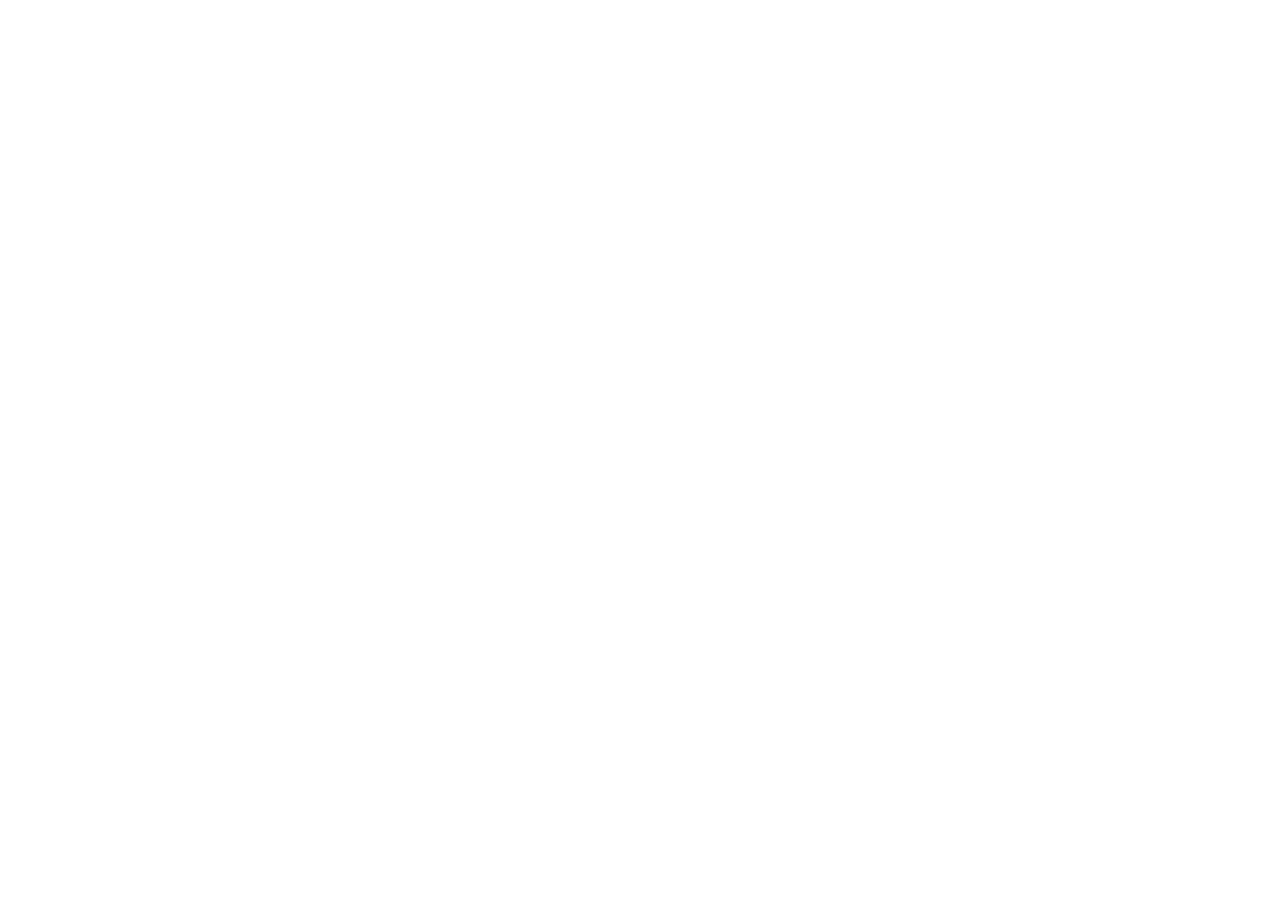
==== index.html @ 05e8ba02 "jQuery Selectors" ====
<!DOCTYPE html>
<html lang="en">
  <head>
    <meta charset="UTF-8" />
    <meta name="viewport" content="width=device-width, initial-scale=1.0" />
    <title>jQuery | Traversy</title>
  </head>
  <body></body>
</html>
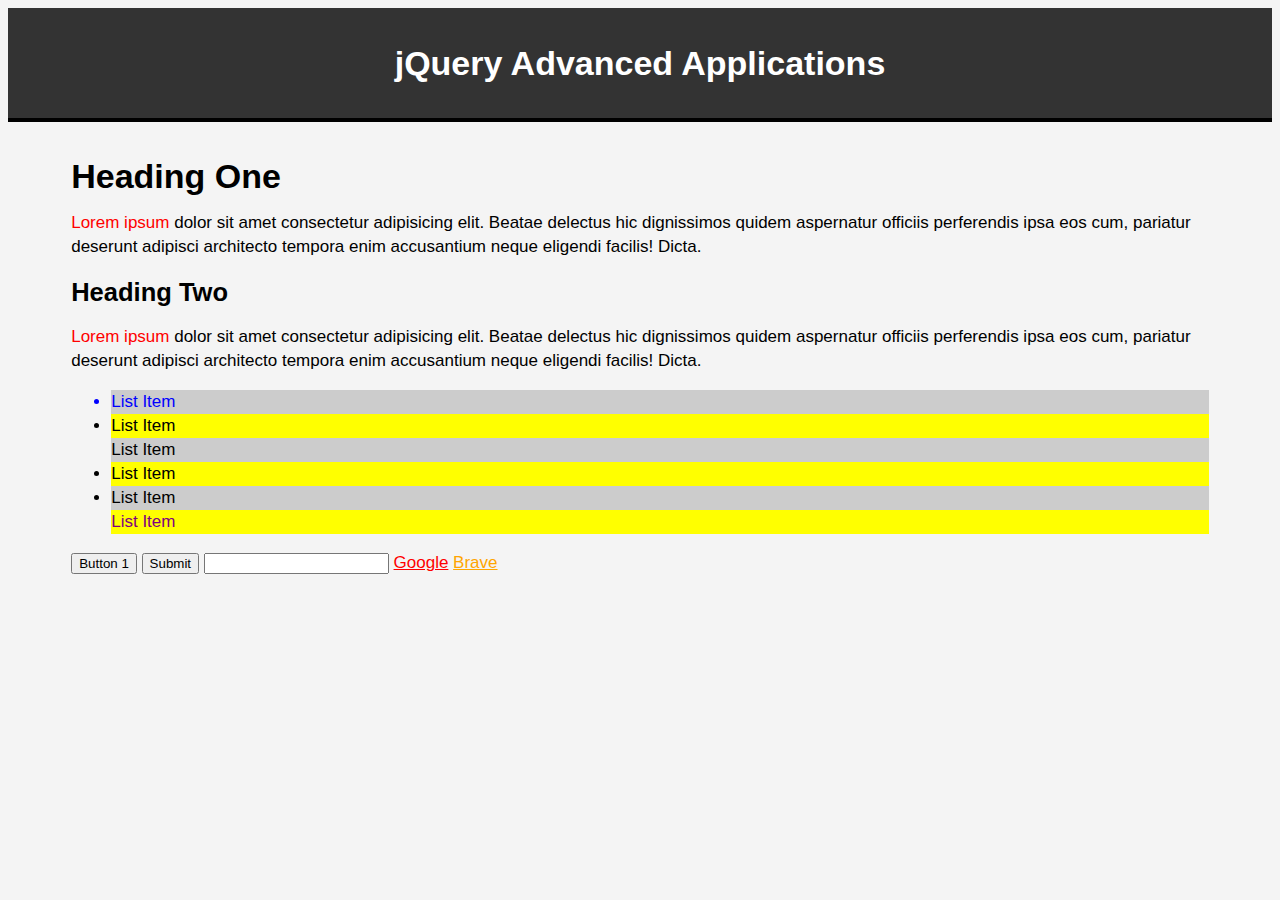
==== commit 0fa45b38: "jQuery Selectors" ====
--- a/index.html
+++ b/index.html
@@ -1,9 +1,53 @@
+<!-- jQuery Projects with Traversy https://www.youtube.com/watch?v=3nrLc_JOF7k-->
+<!-- jQuery Crash Course [1] - Intro & Selectors -->
 <!DOCTYPE html>
 <html lang="en">
   <head>
     <meta charset="UTF-8" />
     <meta name="viewport" content="width=device-width, initial-scale=1.0" />
     <title>jQuery | Traversy</title>
+
+    <!-- CDN for jQuery -->
+    <script src="https://code.jquery.com/jquery-3.4.1.min.js"></script>
+    <link rel="stylesheet" href="style.css" />
   </head>
-  <body></body>
+  <body>
+    <header>
+      <h1>jQuery Advanced Applications</h1>
+    </header>
+    <div id="container">
+      <h1 id="heading1">Heading One</h1>
+      <p id="para1">
+        <span>Lorem ipsum</span> dolor sit amet consectetur adipisicing elit.
+        Beatae delectus hic dignissimos quidem aspernatur officiis perferendis
+        ipsa eos cum, pariatur deserunt adipisci architecto tempora enim
+        accusantium neque eligendi facilis! Dicta.
+      </p>
+      <h2 class="heading2">Heading Two</h2>
+      <p class="para2">
+        <span>Lorem ipsum</span> dolor sit amet consectetur adipisicing elit.
+        Beatae delectus hic dignissimos quidem aspernatur officiis perferendis
+        ipsa eos cum, pariatur deserunt adipisci architecto tempora enim
+        accusantium neque eligendi facilis! Dicta.
+      </p>
+      <ul id="list">
+        <li>List Item</li>
+        <li>List Item</li>
+        <li>List Item</li>
+        <li>List Item</li>
+        <li>List Item</li>
+        <li>List Item</li>
+      </ul>
+
+      <input type="button" value="Button 1" />
+      <input type="submit" value="Submit" />
+      <input type="text" />
+
+      <!-- ATTRIBUTES AS SELECTORS -->
+      <a href="https://google.com">Google</a>
+      <a href="https://brave.com">Brave</a>
+    </div>
+
+    <script src="main.js"></script>
+  </body>
 </html>
--- a/style.css
+++ b/style.css
@@ -0,0 +1,20 @@
+body {
+  font-size: 17px;
+  font-family: arial;
+  background-color: #f4f4f4;
+  line-height: 1.5rem;
+}
+
+header {
+  background-color: #333;
+  color: #fff;
+  padding: 20px;
+  text-align: center;
+  border-bottom: 4px #000 solid;
+  margin-bottom: 10px;
+}
+#container {
+  width: 90%;
+  margin: auto;
+  padding: 10px;
+}
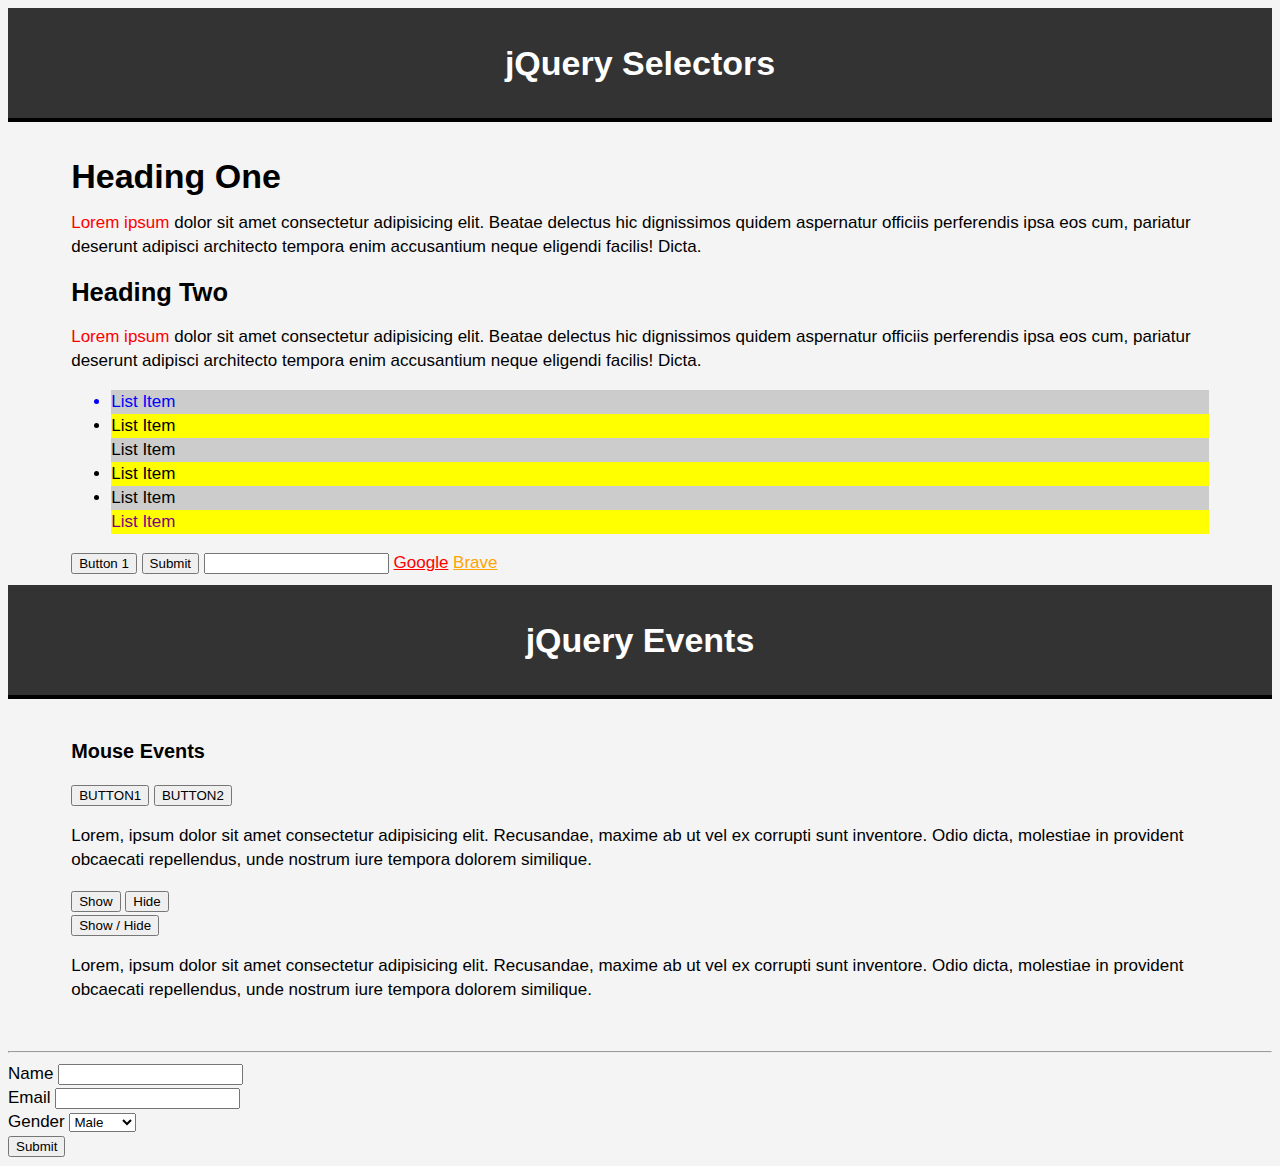
==== commit e13418db: "jQuery EVENTS" ====
--- a/index.html
+++ b/index.html
@@ -7,13 +7,14 @@
     <meta name="viewport" content="width=device-width, initial-scale=1.0" />
     <title>jQuery | Traversy</title>
 
+    <link rel="stylesheet" href="style.css" />
+
     <!-- CDN for jQuery -->
     <script src="https://code.jquery.com/jquery-3.4.1.min.js"></script>
-    <link rel="stylesheet" href="style.css" />
   </head>
   <body>
     <header>
-      <h1>jQuery Advanced Applications</h1>
+      <h1>jQuery Selectors</h1>
     </header>
     <div id="container">
       <h1 id="heading1">Heading One</h1>
@@ -48,6 +49,56 @@
       <a href="https://brave.com">Brave</a>
     </div>
 
+    <header>
+      <h1>jQuery Events</h1>
+    </header>
+    <div class="container">
+      <h3>Mouse Events</h3>
+      <button id="btn1">BUTTON1</button>
+      <button id="btn2">BUTTON2</button>
+
+      <!-- Show Hide Methods -->
+      <p class="para3">
+        Lorem, ipsum dolor sit amet consectetur adipisicing elit. Recusandae,
+        maxime ab ut vel ex corrupti sunt inventore. Odio dicta, molestiae in
+        provident obcaecati repellendus, unde nostrum iure tempora dolorem
+        similique.
+      </p>
+      <div>
+        <button id="btnShow">Show</button>
+        <button id="btnHide">Hide</button>
+      </div>
+
+      <!-- Toggle Show/Hide Method -->
+      <div>
+        <button id="btnToggle">Show / Hide</button>
+      </div>
+      <p class="para4">
+        Lorem, ipsum dolor sit amet consectetur adipisicing elit. Recusandae,
+        maxime ab ut vel ex corrupti sunt inventore. Odio dicta, molestiae in
+        provident obcaecati repellendus, unde nostrum iure tempora dolorem
+        similique.
+      </p>
+    </div>
+    <h1 id="coords"></h1>
+
+    <hr />
+    <form action="" id="form">
+      <label for="">Name</label>
+      <input type="text" id="name" name="name" />
+      <br />
+      <label for="">Email</label>
+      <input type="email" id="email" name="email" />
+      <br />
+      <label for="">Gender</label>
+      <select name="gender" id="gender">
+        <option value="male">Male</option>
+        <option value="female">Female</option>
+      </select>
+      <br />
+      <input type="submit" value="Submit" />
+    </form>
+
     <script src="main.js"></script>
   </body>
 </html>
--- a/style.css
+++ b/style.css
@@ -13,7 +13,8 @@
   border-bottom: 4px #000 solid;
   margin-bottom: 10px;
 }
-#container {
+#container,
+.container {
   width: 90%;
   margin: auto;
   padding: 10px;
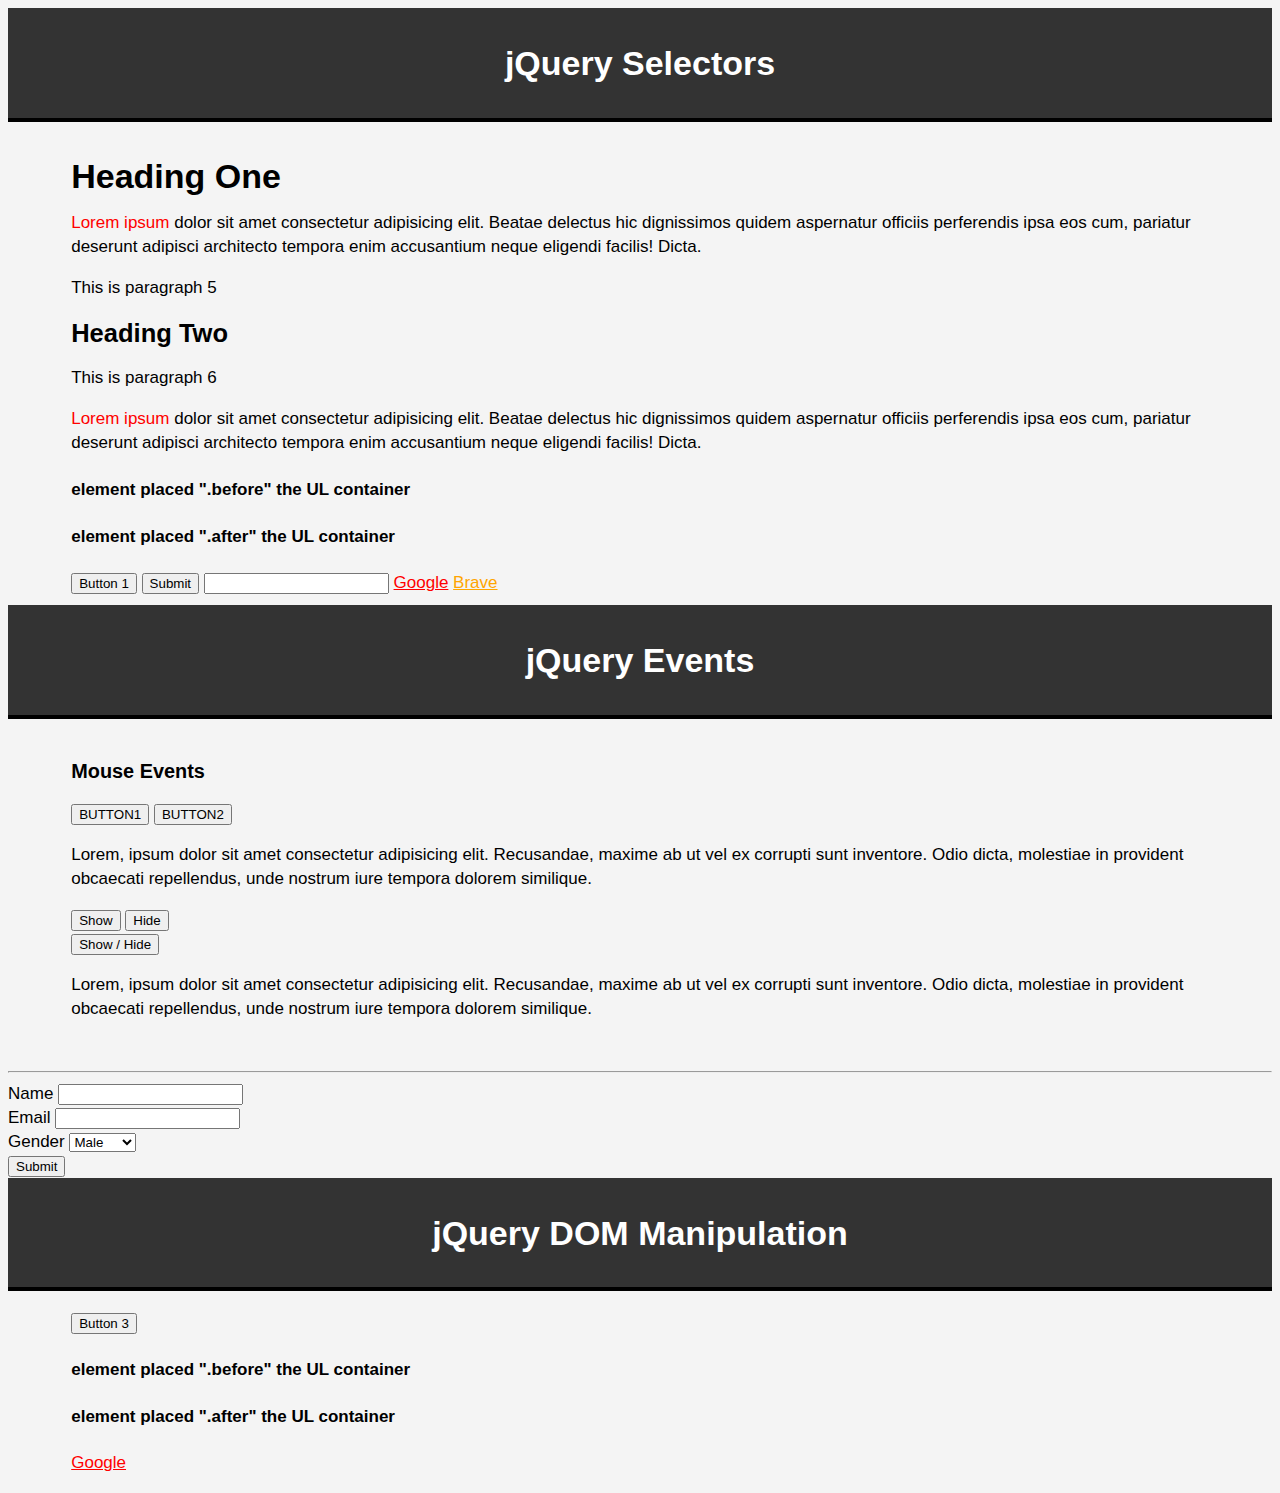
==== commit f3ef0b8d: "jQuery DOM Manipulation" ====
--- a/index.html
+++ b/index.html
@@ -31,6 +31,7 @@
         ipsa eos cum, pariatur deserunt adipisci architecto tempora enim
         accusantium neque eligendi facilis! Dicta.
       </p>
+
       <ul id="list">
         <li>List Item</li>
         <li>List Item</li>
@@ -99,6 +100,26 @@
       <input type="submit" value="Submit" />
     </form>
 
+    <!--  -->
+    <header>
+      <h1>jQuery DOM Manipulation</h1>
+    </header>
+    <div class="container">
+      <button id="btn3">Button 3</button>
+      <p class="para5">This is paragraph 5</p>
+      <p class="para6">This is paragraph 6</p>
+      <div id="mtDiv">
+        <ul>
+          <li>List Item 1</li>
+          <li>List Item 2</li>
+          <li>List Item 3</li>
+          <li>List Item 4</li>
+        </ul>
+
+        <a href="https://google.com">Google</a>
+      </div>
+    </div>
+
     <script src="main.js"></script>
   </body>
 </html>
--- a/style.css
+++ b/style.css
@@ -19,3 +19,9 @@
   margin: auto;
   padding: 10px;
 }
+
+.mtClass {
+  color: white;
+  background: purple;
+  padding-left: 1rem;
+}
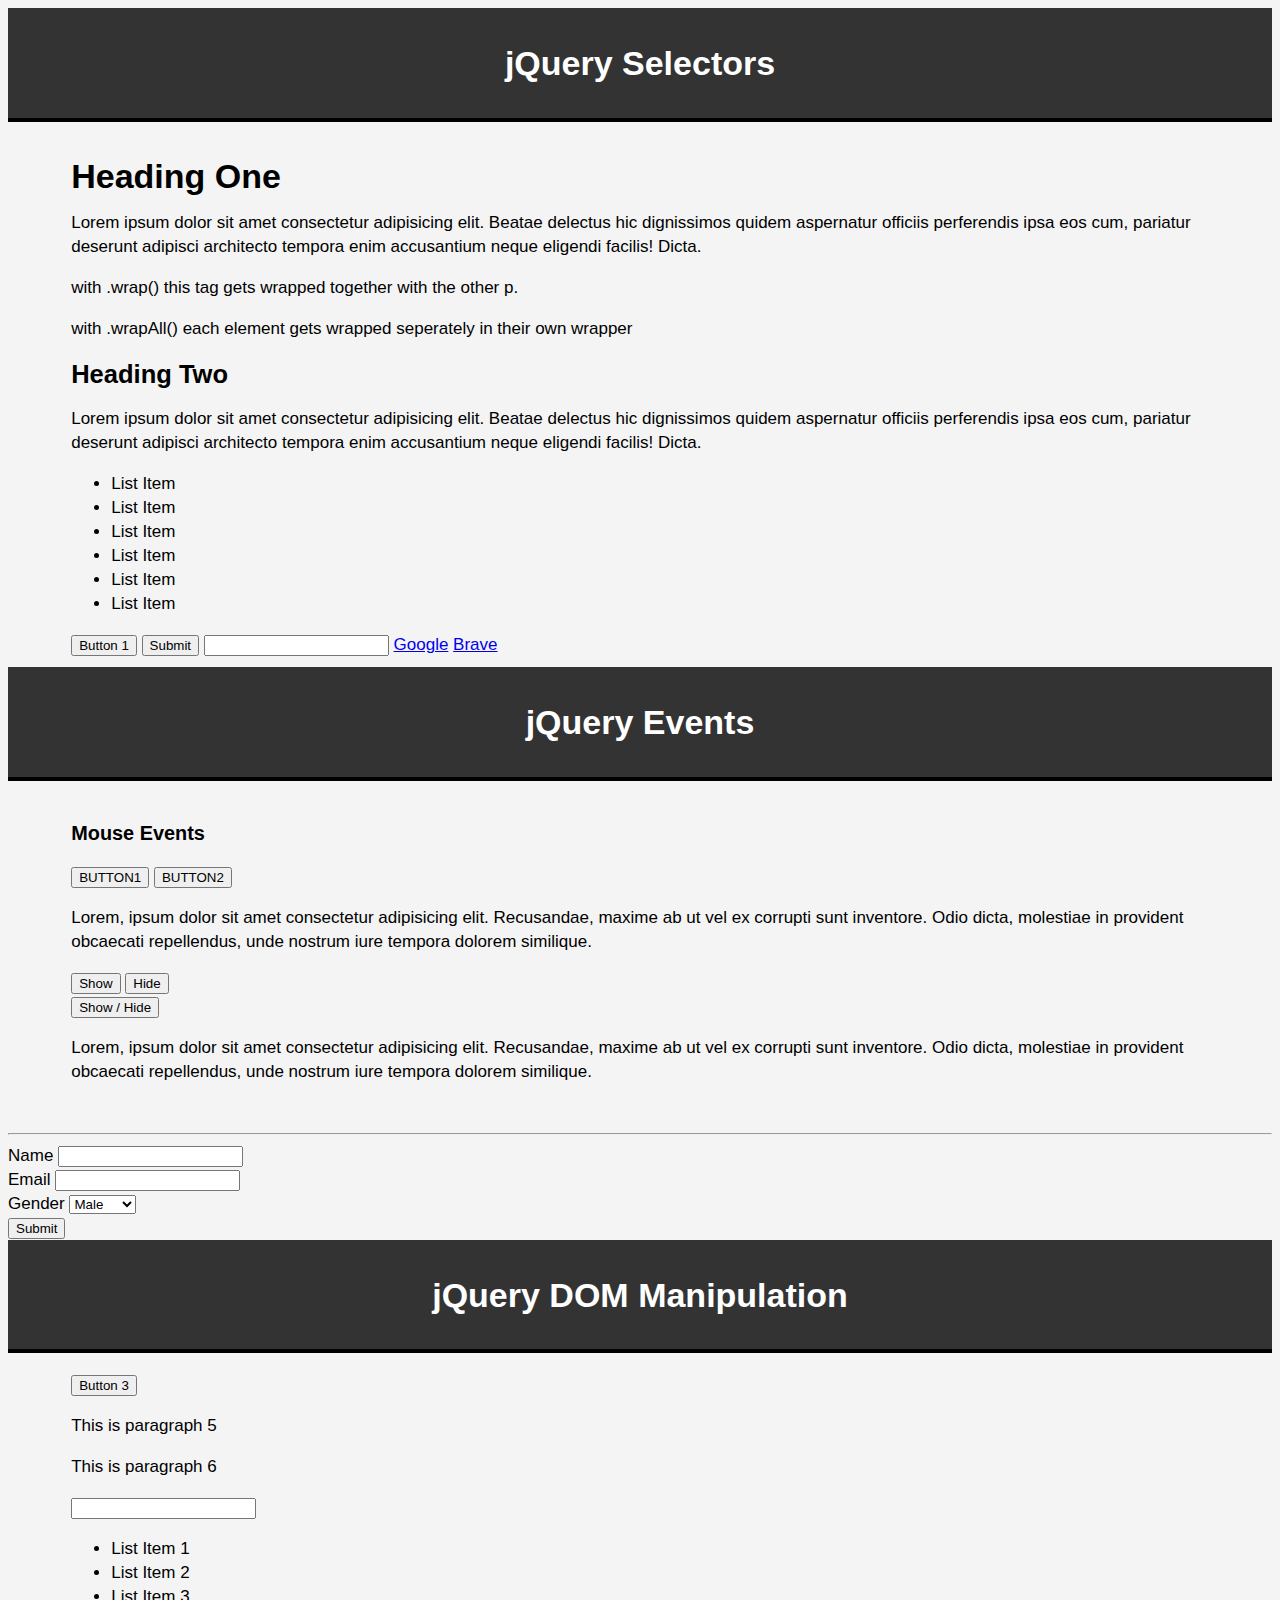
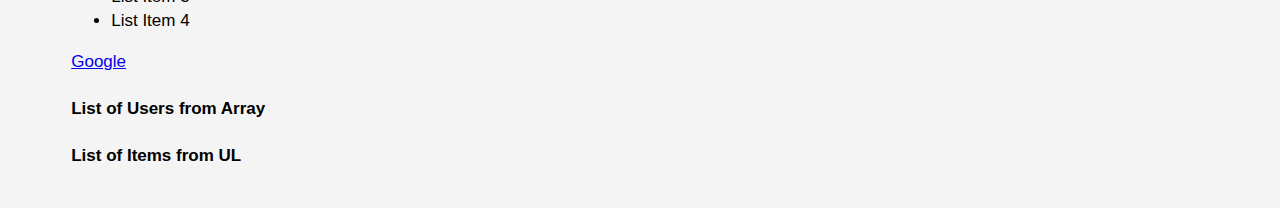
==== commit b137eafc: "jQuery DOM Manipulation" ====
--- a/index.html
+++ b/index.html
@@ -8,9 +8,6 @@
     <title>jQuery | Traversy</title>
 
     <link rel="stylesheet" href="style.css" />
-
-    <!-- CDN for jQuery -->
-    <script src="https://code.jquery.com/jquery-3.4.1.min.js"></script>
   </head>
   <body>
     <header>
@@ -23,6 +20,11 @@
         Beatae delectus hic dignissimos quidem aspernatur officiis perferendis
         ipsa eos cum, pariatur deserunt adipisci architecto tempora enim
         accusantium neque eligendi facilis! Dicta.
+      </p>
+      <p>with .wrap() this tag gets wrapped together with the other p.</p>
+      <p>
+        with .wrapAll() each element gets wrapped seperately in their own
+        wrapper
       </p>
       <h2 class="heading2">Heading Two</h2>
       <p class="para2">
@@ -109,7 +111,8 @@
       <p class="para5">This is paragraph 5</p>
       <p class="para6">This is paragraph 6</p>
       <div id="mtDiv">
-        <ul>
+        <input type="text" id="newItem" />
+        <ul id="list">
           <li>List Item 1</li>
           <li>List Item 2</li>
           <li>List Item 3</li>
@@ -117,8 +120,19 @@
         </ul>
 
         <a href="https://google.com">Google</a>
+
+        <h4>List of Users from Array</h4>
+        <ul id="users"></ul>
+        <h4>List of Items from UL</h4>
+        <ul id="listItems"></ul>
       </div>
     </div>
+
+    <script
+      src="https://code.jquery.com/jquery-3.4.1.js"
+      integrity="sha256-WpOohJOqMqqyKL9FccASB9O0KwACQJpFTUBLTYOVvVU="
+      crossorigin="anonymous"
+    ></script>
 
     <script src="main.js"></script>
   </body>
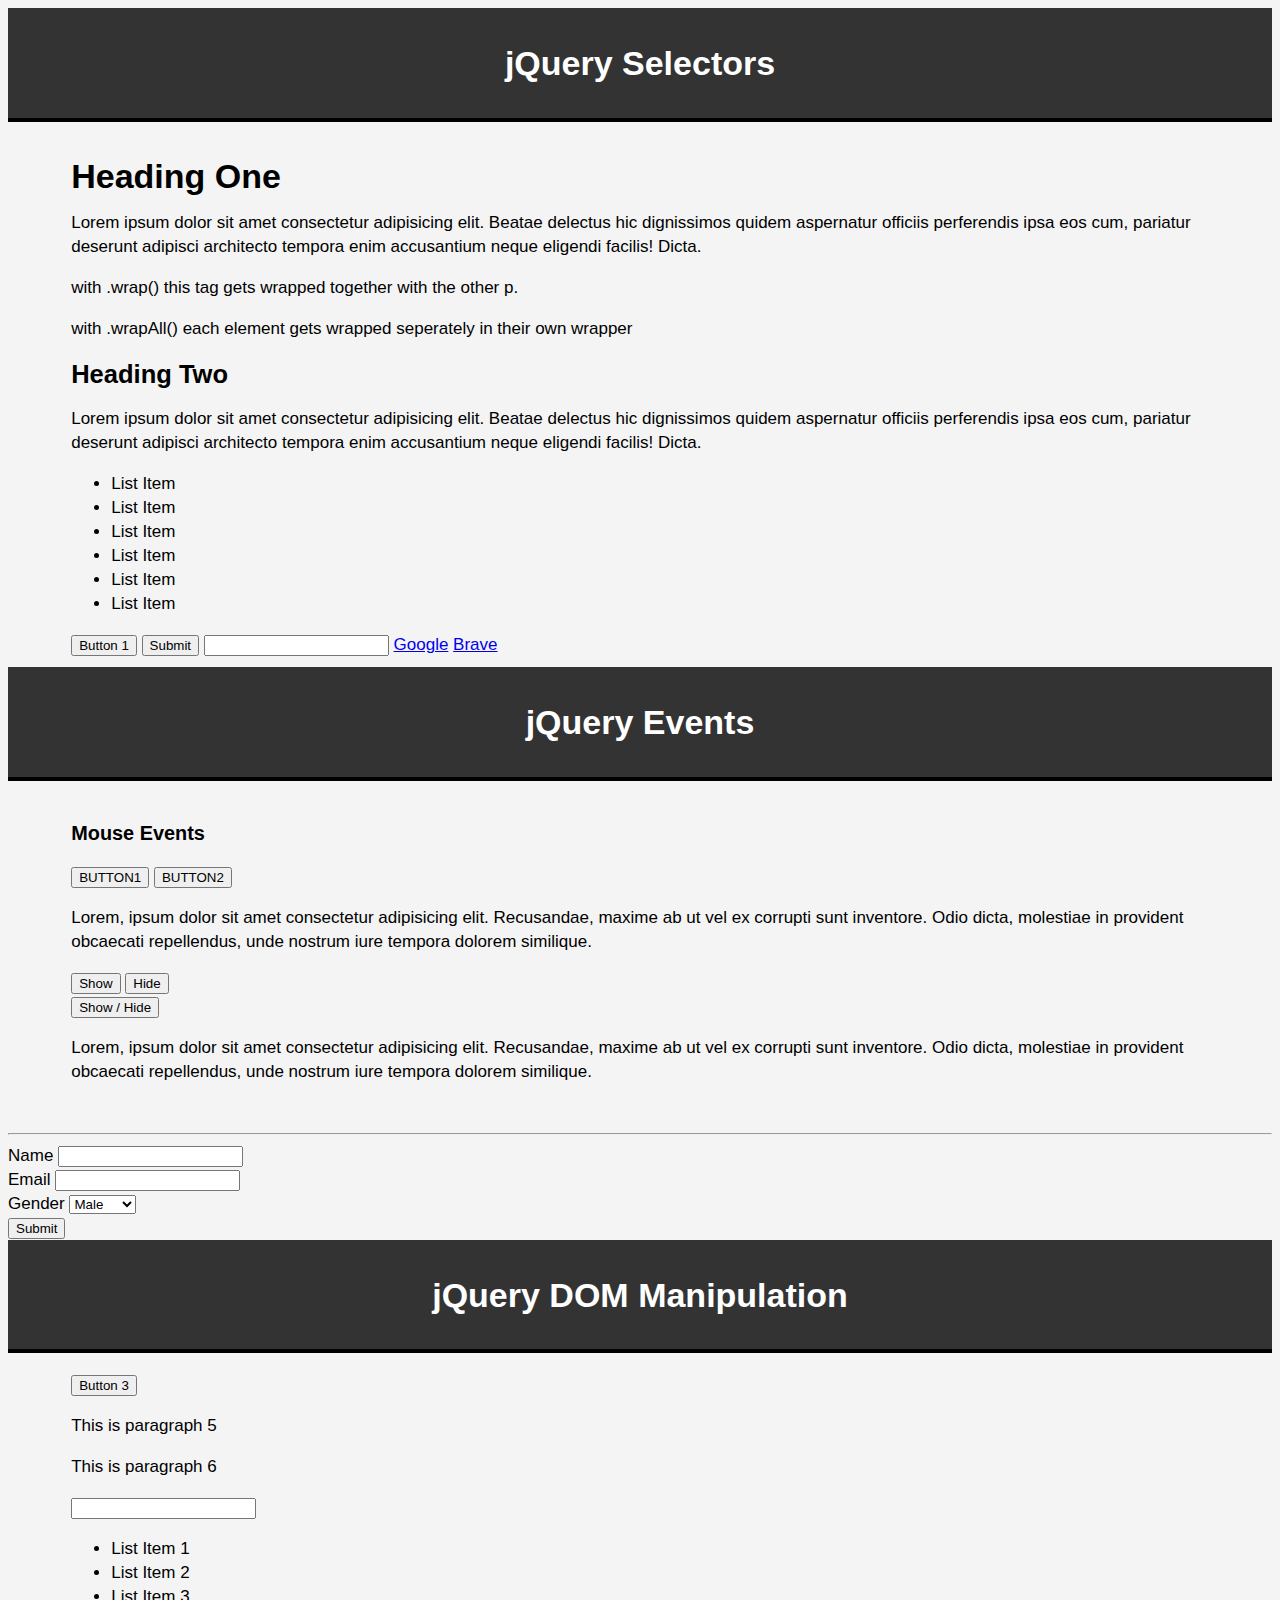
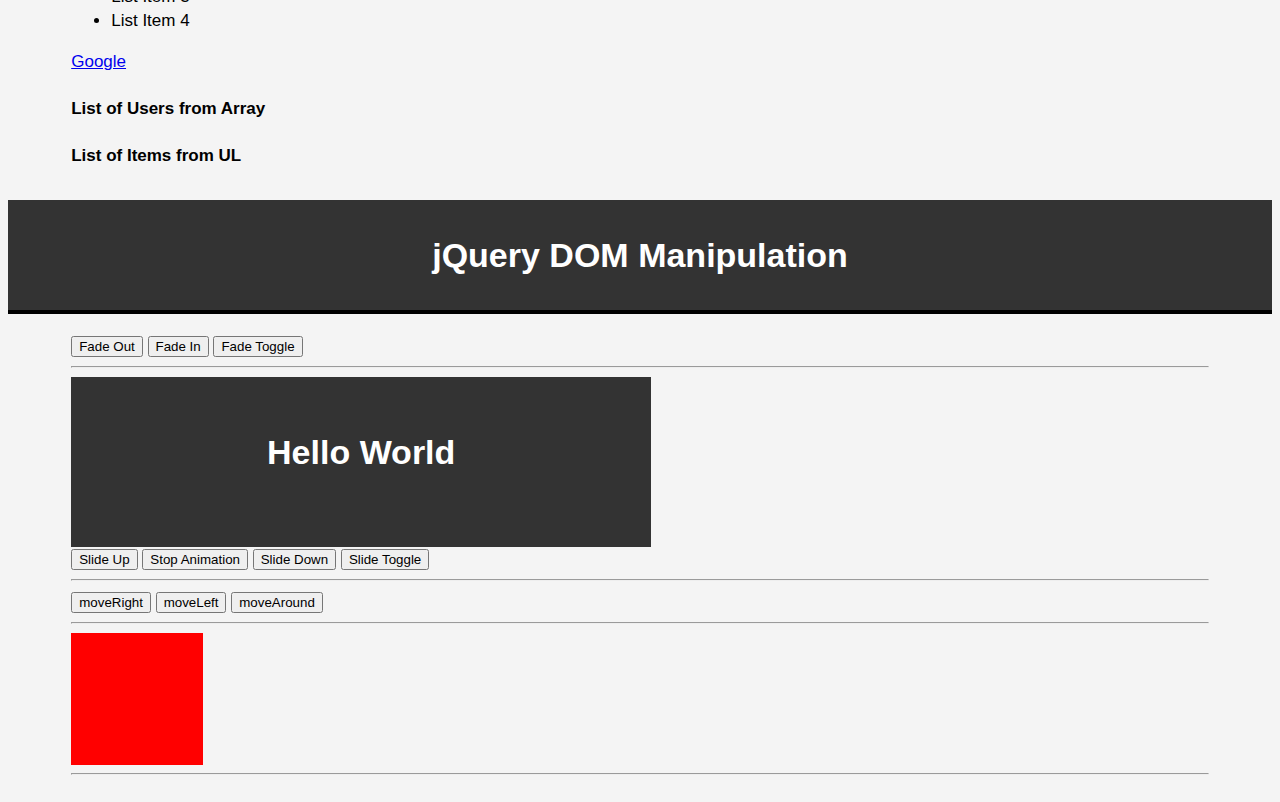
==== commit 74f1c132: "added jquery Effects and Animations" ====
--- a/index.html
+++ b/index.html
@@ -102,7 +102,7 @@
       <input type="submit" value="Submit" />
     </form>
 
-    <!--  -->
+    <!-- DOM Manipulation -->
     <header>
       <h1>jQuery DOM Manipulation</h1>
     </header>
@@ -128,6 +128,34 @@
       </div>
     </div>
 
+    <!-- Effects & Animations -->
+    <header>
+      <h1>jQuery DOM Manipulation</h1>
+    </header>
+    <div class="container">
+      <button id="btnFadeOut">Fade Out</button>
+      <button id="btnFadeIn">Fade In</button>
+      <button id="btnFadeTog">Fade Toggle</button>
+
+      <hr />
+      <div id="box"><h1>Hello World</h1></div>
+
+      <button id="btnSlideUp">Slide Up</button>
+      <button id="btnStop">Stop Animation</button>
+      <button id="btnSlideDown">Slide Down</button>
+
+      <button id="btnSlideTog">Slide Toggle</button>
+
+      <hr />
+      <button id="btnMoveRight">moveRight</button>
+      <button id="btnMoveLeft">moveLeft</button>
+      <button id="btnMoveAround">moveAround</button>
+      <hr />
+      <div id="box2"></div>
+      <hr />
+    </div>
+
+    <!-- JS Scripts -->
     <script
       src="https://code.jquery.com/jquery-3.4.1.js"
       integrity="sha256-WpOohJOqMqqyKL9FccASB9O0KwACQJpFTUBLTYOVvVU="
--- a/style.css
+++ b/style.css
@@ -25,3 +25,20 @@
   background: purple;
   padding-left: 1rem;
 }
+
+#box {
+  background-color: #333;
+  color: #fff;
+  width: 500px;
+  height: 90px;
+  padding: 40px;
+  text-align: center;
+}
+
+#box2 {
+  background-color: red;
+  padding: 1rem;
+  width: 100px;
+  height: 100px;
+  position: relative;
+}
